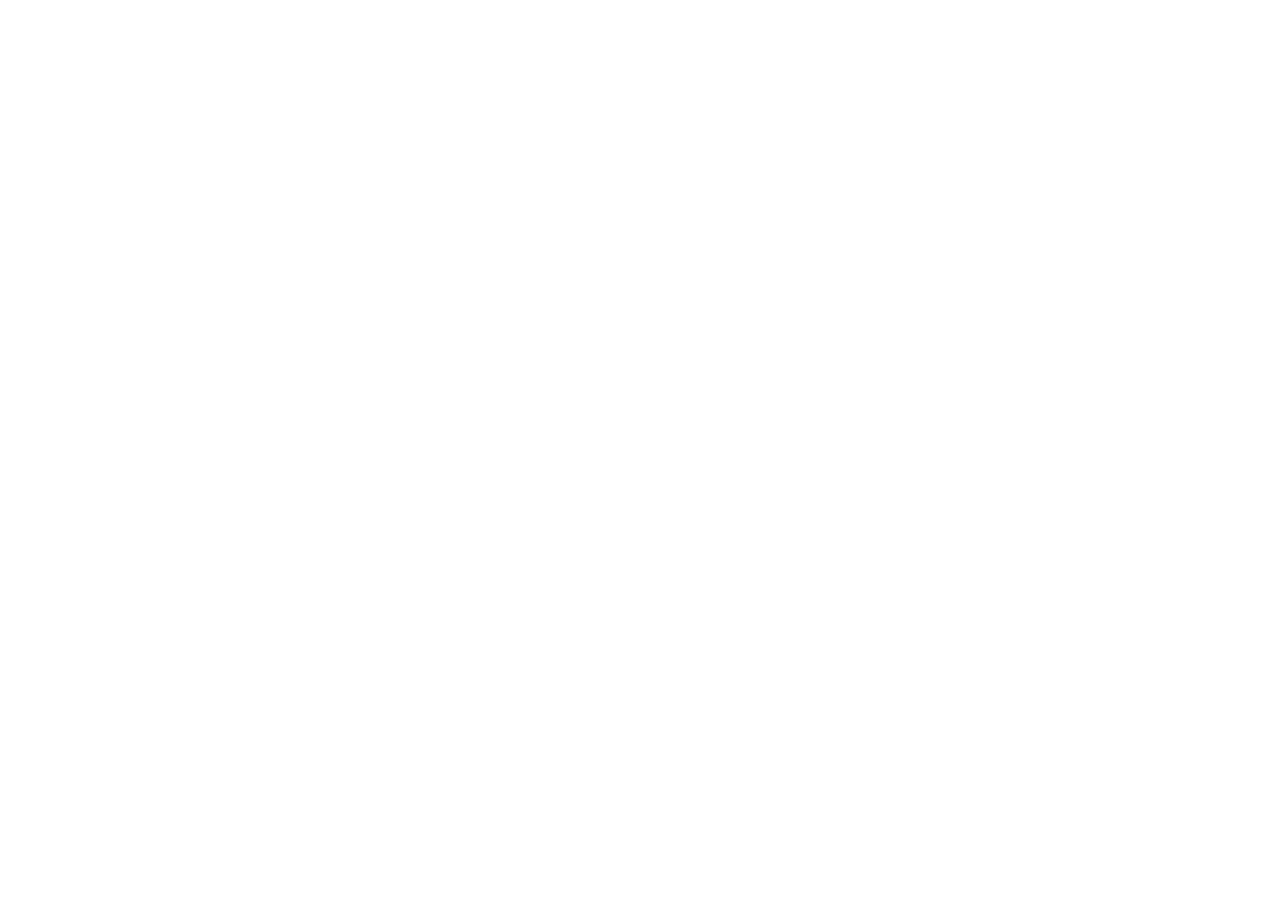
==== index.html @ fca3c3da "v1" ====
<!DOCTYPE html>
<html lang="en">
  <head>
    <meta charset="UTF-8" />
    <meta http-equiv="X-UA-Compatible" content="IE=edge" />
    <meta name="viewport" content="width=device-width, initial-scale=1.0" />
    <title>Index</title>
    <link rel="stylesheet" href="reset.css"/>
    <link rel="stylesheet" href="style.css"/>
  </head>
  <body>
  </body>
</html>
---- style.css ----
.button{
  padding:5px 15px;
  border:1px solid black;
  border-radius: 10px;
  background: aliceblue;
  display: inline-block;
  text-align: center;
  min-width: 150px;
}

.button--full{
  display: block;
}

/*.Avatar {
  display: flex;
  vertical-align: middle;
  width: 197px;
  height: 197px;
  border-radius: 50%;
}*/

.ProfileInfo{
  display: flex;
  width: 475px;
  height: 248px;
}

.ProfileInfo__main{
  display: flex;
  justify-content:space-around;
  width: 475px;
  height: 248px;
}

.ProfileInfo__main_avatar{
  display: flex;
  align-items: center;
}

.ProfileInfo__main_avatar_img{
  display: flex;
  width: 197px;
  height: 197px;
  border-radius: 50%;
}

.ProfileInfo__main_id{
  display: block;
  align-self: center;
}

.ProfileInfo__main_id_name{
  font-size: 36px;
  color: #000000;
}

.ProfileInfo__main_id_unic{
  font-size: 18px;
  color: #9C9C9C;
  font-weight:bold;
}

.button_ProfileInfo__main_id{
}

.button_ProfileInfo__main_idb{
   font-size: 12px;
  background: #EE171F;
  color:#FFFFFF ;
  text-align: center;
  border-radius: 11.5px;
  display: inline-block;
  padding:5px 15px;
  margin: 20px auto;
}
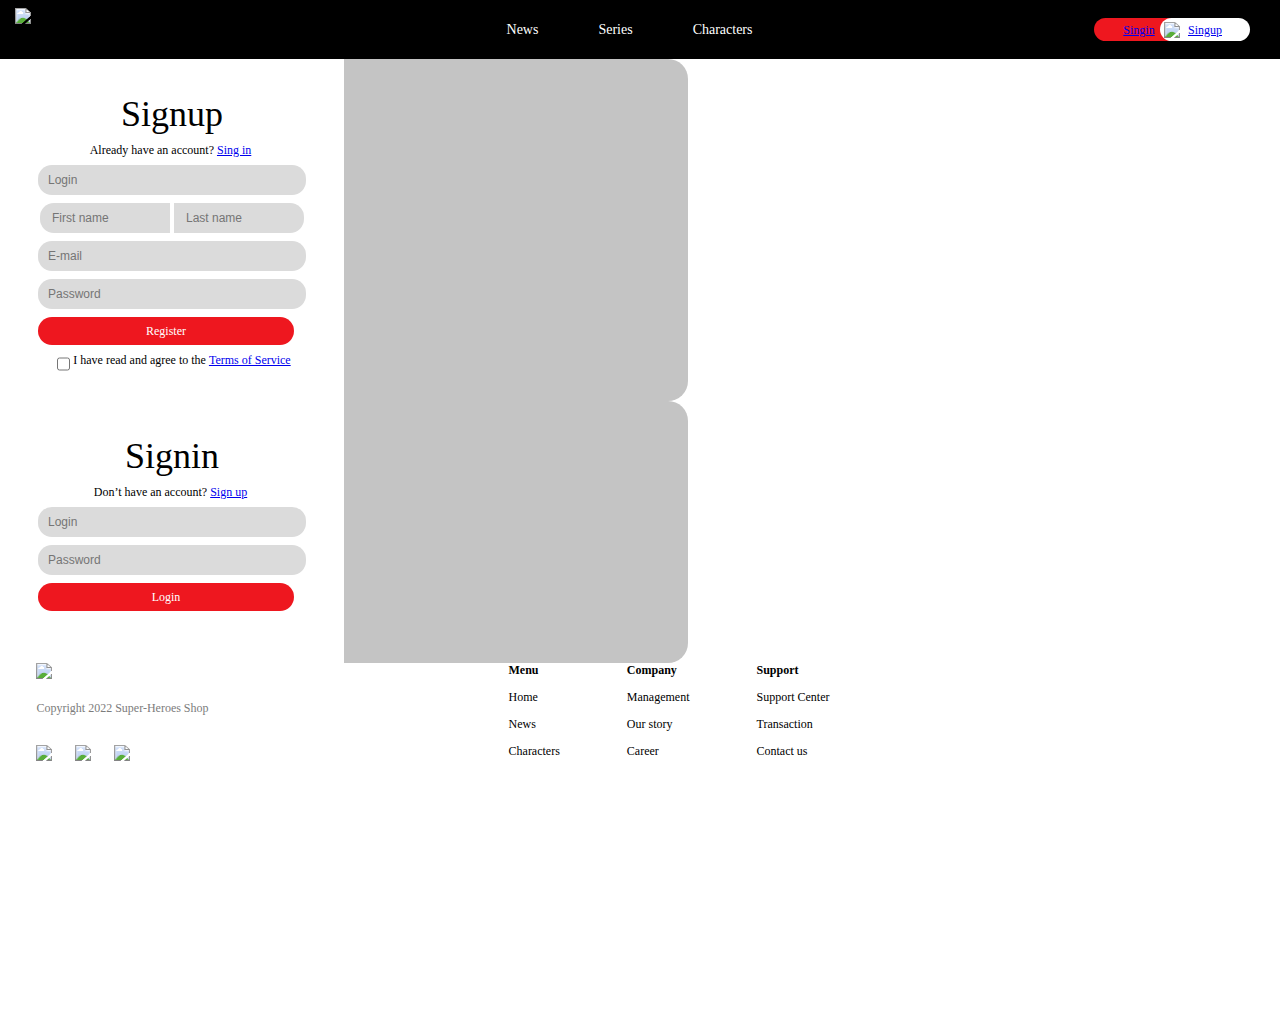
==== commit 8e38d83f: "new" ====
--- a/index.html
+++ b/index.html
@@ -11,3 +11,111 @@
   <body>
   </body>
 </html>
+
+<div class="header selectable">
+  <div class="header__logo">
+    <div class="logoImage"><img src="./img/LOGO.svg"/></div>
+  </div>
+  <div class="header__menu">
+    <div class="navMenu">
+      <a class="navMenu__link" href="#news">News</a>
+      <a class="navMenu__link" href="#series">Series</a>
+      <a class="navMenu__link" href="#characters">Characters</a>
+    </div>
+  </div>
+  <div class="header__userControls">
+    <div class="userControls">
+      <div class="userControls__SingIn"><a href="#Singin">Singin</a></div>
+      <div class="userControls__Spiderman">
+        <div class="Spiderman"><img src="./img/spiderman.svg"/></div>
+      </div>
+      <div class="userControls__SingUp"><a href="#Singup">Singup</a></div>
+    </div>
+  </div>
+</div>
+
+<div class="SingUp selectable">
+  <div class="Sing__active">
+    <div class="Sing__header"><h1>Signup</h1></div>
+    <div class="Sing__question">
+      <div class="Question__text">Already have an account?</div>
+      <a class="Question__text" href="#Singin">Sing in</a>
+    </div>
+    <div class="Sing__form">
+      <input class="Sing__text"placeholder="Login">
+      <div class="Sing__name">
+        <input class="Sing__name_left"placeholder="   First name">
+        <input class="Sing__name_right"placeholder="   Last name">
+      </div>
+      <input class="Sing__text"placeholder="E-mail">
+      <input class="Sing__text"placeholder="Password">
+      <div class="Sing__register">Register</div>
+    </div>
+
+    <div class="Sing__check">
+      <input type="checkbox" name="required"></input>
+      <div class="Sing__question">
+        <div class="Question__text">I have read and agree to the </div>
+        <a class="Question__link" href="#">Terms of Service</a>
+      </div>
+    </div>
+  </div>
+  <div class="Sing__empty"></div>
+</div>
+
+<div class="SingIn selectable">
+  <div class="Sing__active">
+    <div class="Sing__header"><h1>Signin</h1></div>
+    <div class="Sing__question">
+      <div class="Question__text">Don’t have an account?</div>
+      <a class="Question__text" href="#Singin">Sign up</a>
+    </div>
+    <div class="Sing__form">
+      <input class="Sing__text"placeholder="Login">
+      <input class="Sing__text"placeholder="Password">
+      <div class="Sing__register">Login</div>
+    </div>
+  </div>
+  <div class="Sing__empty"></div>
+</div>
+
+<div class="footer selectable">
+  <div class="footer__container">
+    <div class="footer__containerleft">
+      <div class="footer__logo">
+        <div class="logo"><img src="./img/LOGO_2.svg"/></div>
+      </div>
+      <div class="footer__text">Copyright 2022 Super-Heroes Shop</div>
+      <div class="footer__socmedia">
+        <div class="socmedia__logo"><img src="./img/Instagram.svg"/></div>
+        <div class="socmedia__logo"><img src="./img/twitter.svg"/></div>
+        <div class="socmedia__logo"><img src="./img/facebook.svg"/></div>
+      </div>
+    </div>
+    <div class="footer__containerRight">
+      <div class="footer__nav-main">
+        <div class="footer__nav-Menu">
+          <a class="footer__nav-main-text" href="#Menu">Menu</a>
+          <a class="footer__nav-secondary-text" href="#Home">Home</a>
+          <a class="footer__nav-secondary-text" href="#News">News</a>
+          <a class="footer__nav-secondary-text" href="#Characters">Characters</a>
+        </div>
+        <div class="footer__nav-Company">
+          <a class="footer__nav-main-text" href="#Company">Company</a>
+          <a class="footer__nav-secondary-text" href="#Management">Management</a>
+          <a class="footer__nav-secondary-text" href="#Our story">Our story</a>
+          <a class="footer__nav-secondary-text" href="#Career">Career</a>
+        </div>
+        <div class="footer__nav-Support">
+          <a class="footer__nav-main-text" href="#Support">Support</a>
+          <a class="footer__nav-secondary-text" href="#Support Center">Support Center</a>
+          <a class="footer__nav-secondary-text" href="#Transaction">Transaction</a>
+          <a class="footer__nav-secondary-text" href="#Contact us">Contact us</a>
+        </div>
+      </div>
+    </div>
+  </div>
+</div>
+
+</body>
+</html>
--- a/style.css
+++ b/style.css
@@ -1,4 +1,4 @@
-.button{
+.buttonold{
   padding:5px 15px;
   border:1px solid black;
   border-radius: 10px;
@@ -12,65 +12,309 @@
   display: block;
 }
 
-/*.Avatar {
-  display: flex;
-  vertical-align: middle;
-  width: 197px;
-  height: 197px;
-  border-radius: 50%;
-}*/
-
-.ProfileInfo{
-  display: flex;
-  width: 475px;
-  height: 248px;
-}
-
-.ProfileInfo__main{
-  display: flex;
-  justify-content:space-around;
-  width: 475px;
-  height: 248px;
-}
-
-.ProfileInfo__main_avatar{
-  display: flex;
-  align-items: center;
-}
-
-.ProfileInfo__main_avatar_img{
-  display: flex;
-  width: 197px;
-  height: 197px;
-  border-radius: 50%;
-}
-
-.ProfileInfo__main_id{
+
+/**** HEADER  ****/
+.header{
+  width: 100%;
+  min-height: 59px;
+  display: flex;
+  justify-content: space-between;
+  background: #000000;
+}
+
+.header__logo{
+  display: flex;
+  align-items: center;
+  justify-content: center;
+}
+
+.logoImage{
+  display: flex;
+  min-width: 150px;
+  min-height: 42px;
+  padding: 8px 0 9px 15px ;
+}
+
+.header__menu{
+  display: flex;
+}
+
+.navMenu{
+  display: flex;
+}
+
+.navMenu__link{
+  display: flex;
+  align-items: center;
+  justify-content: center;
+  list-style: none;
+  padding: 6px 10px;
+  font-size: 14px;
+  line-height: 16px;
+  color: #ffffff;
+  margin: 0 20px;
+  text-decoration: none;
+}
+
+.header__userControls{
+  display: flex;
+}
+
+.userControls{
+  display: flex;
+  align-items: center;
+  margin-right: 30px;
+}
+
+.userControls__SingIn{
+  display: flex;
+  align-items: center;
+  justify-content: center;
+  border-radius: 30px;
+  min-width: 90px;
+  min-height: 23px;
+  background: #EE171F;
+  line-height: 14px;
+  font-size: 12px;
+  color: #ffffff;
+  list-style: none;
+  text-decoration: none;
+  margin-right: -20px;
+}
+
+.userControls__Spiderman{
+  display: flex;
+}
+
+.Spiderman{
+  display: flex;
+  align-items: center;
+  background-image: url("../img/spiderman.svg");
+  z-index: 1;
+}
+
+.userControls__SingUp{
+  display: flex;
+  align-items: center;
+  justify-content: center;
+  min-width: 90px;
+  min-height: 23px;
+  border-radius: 30px;
+  background: #ffffff;
+  line-height: 14px;
+  font-size: 12px;
+  color: #000000;
+  margin-left: -20px;
+}
+
+
+
+/***   SingIn   ****/
+
+.SingUp{
+  width: 688px;
+  height: 342px;
+  display: flex;
+  justify-content: space-between;
+}
+
+
+.Sing__empty{
+  width: 344px;
+  display: flex;
+  background-color: #C4C4C4;
+  border-radius: 0 20px 20px 0;
+}
+
+.Sing__active{
+  width: 344px;
   display: block;
-  align-self: center;
-}
-
-.ProfileInfo__main_id_name{
+  text-align: center;
+  background-color: #ffffff;
+  border-radius: 20px 0 0 20px;
+  padding-top: 34px;
+}
+
+.Sing__header{
   font-size: 36px;
+  line-height: 42px;
   color: #000000;
-}
-
-.ProfileInfo__main_id_unic{
-  font-size: 18px;
-  color: #9C9C9C;
-  font-weight:bold;
-}
-
-.button_ProfileInfo__main_id{
-}
-
-.button_ProfileInfo__main_idb{
-   font-size: 12px;
-  background: #EE171F;
-  color:#FFFFFF ;
-  text-align: center;
-  border-radius: 11.5px;
+  padding-bottom: 8px;
+}
+
+.Sing__question{
+  display: flex;
+  justify-content: center;
+  font-size: 12px;
+  line-height: 14px;
+  padding-bottom: 8px;
+}
+
+.Question__text{
+  display: block;
+  padding-right: 3px;
+}
+
+.Sing__text{
+  display: flex;
+  min-width: 256px;
+  min-height: 28px;
+  padding-left: 10px;
+  margin-bottom: 8px;
+  border-radius: 14px;
+  border: none;
+  color: #868686;
+  font-size: 12px;
+  line-height: 14px;
+  font-weight: 500;
+  background-color: #DBDBDB;
+}
+
+.Sing__form{
   display: inline-block;
-  padding:5px 15px;
-  margin: 20px auto;
-}
+}
+
+.Sing__name{
+  display: flex;
+  justify-content: space-around;
+}
+
+.Sing__name_left{
+  display: flex;
+  min-height: 28px;
+  width: 126px;
+  margin-bottom: 8px;
+  border-radius: 14px 0 0 14px;
+  border: none;
+  color: #868686;
+  font-size: 12px;
+  line-height: 14px;
+  font-weight: 500;
+  background-color: #DBDBDB;
+}
+
+.Sing__name_right{
+  display: flex;
+  min-height: 28px;
+  width: 126px;
+  margin-bottom: 8px;
+  border-radius: 0 14px 14px 0;
+  border: none;
+  color: #868686;
+  font-size: 12px;
+  line-height: 14px;
+  font-weight: 500;
+  background-color: #DBDBDB;
+}
+
+.Sing__register{
+  width: 256px;
+  height: 28px;
+  display: flex;
+  justify-content: center;
+  align-items: center;
+  margin-bottom: 8px;
+  border-radius: 14px;
+  border: none;
+  color: #FFFFFF;
+  font-size: 12px;
+  line-height: 14px;
+  font-weight: 500;
+  background-color: #EE171F;
+}
+
+.Sing__check{
+  display: flex;
+  justify-content: center;
+}
+
+.SingIn{
+  width: 688px;
+  height: 262px;
+  display: flex;
+  justify-content: space-between;
+}
+
+
+
+/**** FOOTER  ****/
+.footer{
+  min-width: 1440px;
+  min-height: 347px;
+}
+
+.footer__container{
+  max-width: 933px;
+  max-height: 171px;
+  display: flex;
+  justify-content: center;
+}
+
+.footer__containerleft{
+  display: flex;
+  flex-direction: column;
+  padding-right: 300px;
+}
+
+.footer__logo{
+  display: flex;
+}
+
+.logo{
+  display: flex;
+  padding-bottom: 22px;
+}
+
+.footer__text{
+  font-size: 12px;
+  line-height: 14px;
+  color: #7C7C7C;
+  padding-bottom: 29.5px;
+}
+
+.footer__socmedia{
+  display: flex;
+  column-gap: 23px;
+}
+
+.socmedia__logo{
+  display: flex;
+}
+
+.footer__containerRight{
+  display: flex;
+  flex-direction: column;
+}
+
+.footer__nav{
+  display: flex;
+}
+
+.footer__nav-main {
+  display: flex;
+  justify-content: space-around;
+}
+
+.footer__nav-main-text{
+  display: flex;
+  margin-right: 67px;
+  margin-bottom: 13px;
+  font-size: 12px;
+  line-height: 14px;
+  font-weight: bold;
+  color: #000000;
+  text-decoration: none;
+}
+
+.footer__nav-secondary-text{
+  display: flex;
+  flex-direction: row;
+  list-style: none;
+  margin-right: 67px;
+  margin-bottom: 13px;
+  font-size: 12px;
+  line-height: 14px;
+  color: #000000;
+  text-decoration: none;
+}
+
